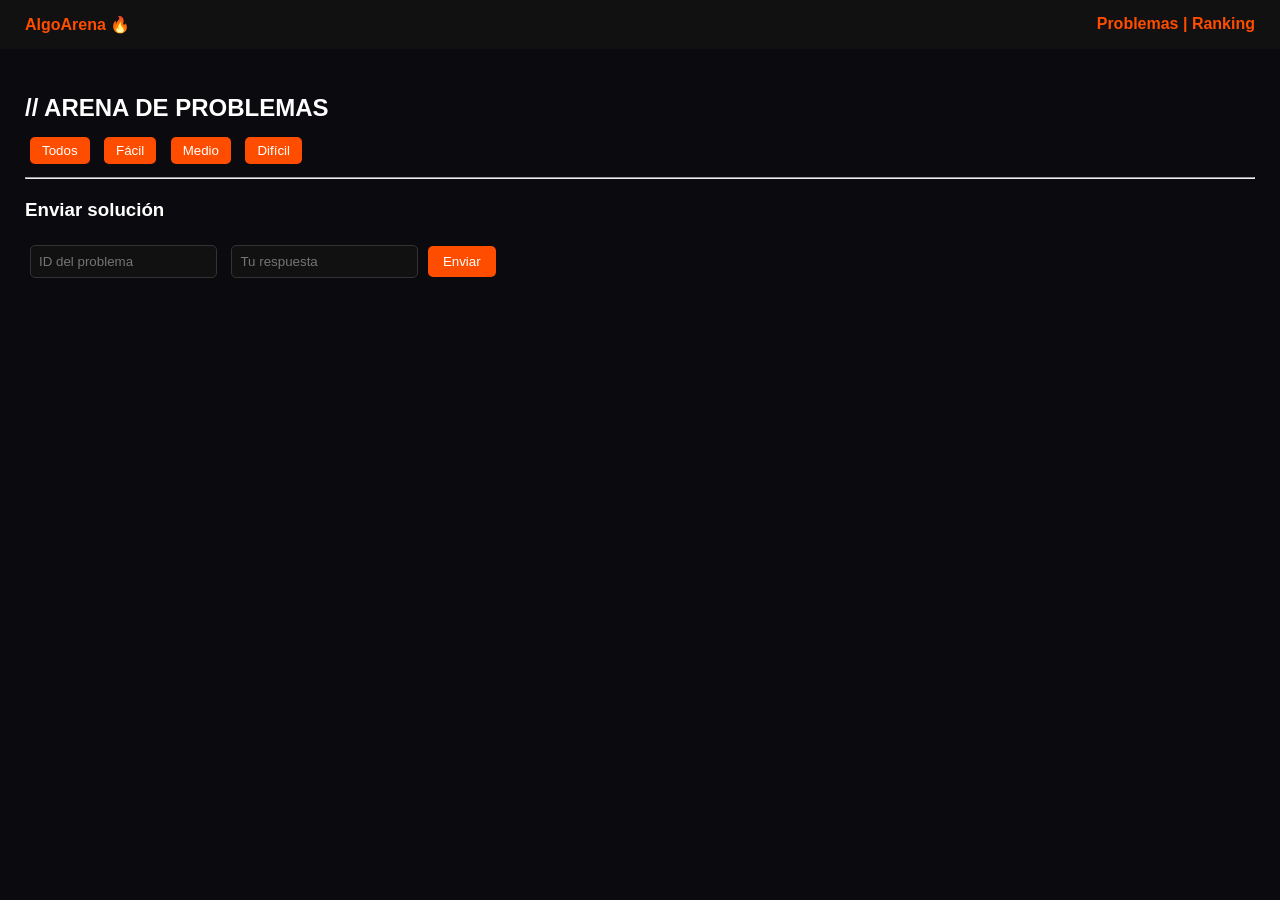
==== index_pro.html @ 753081bb "update frontend + login persistente" ====
<!DOCTYPE html>
<html lang="es">
<head>
<meta charset="UTF-8">
<title>AlgoArena PRO</title>

<style>
body {
  background: #0a0a0f;
  color: #fff;
  font-family: Arial;
  margin: 0;
}

/* NAV */
nav {
  background: #111;
  padding: 15px 25px;
  color: #ff4d00;
  font-weight: bold;
  display: flex;
  justify-content: space-between;
}

/* CONTENIDO */
.container {
  padding: 25px;
}

/* TITULO */
h2 {
  margin-bottom: 10px;
}

/* FILTROS */
.filtros button {
  margin: 5px;
  background: #ff4d00;
  border: none;
  padding: 6px 12px;
  color: white;
  border-radius: 5px;
  cursor: pointer;
}

/* CARDS */
.card {
  background: #16161f;
  border: 1px solid #333;
  border-radius: 8px;
  padding: 15px;
  margin-bottom: 10px;
  cursor: pointer;
  transition: 0.2s;
}

.card:hover {
  background: #1e1e2a;
}

/* BADGES */
.badge {
  font-size: 12px;
  padding: 3px 8px;
  border-radius: 20px;
  margin-right: 5px;
}

.facil { background: rgba(0,255,136,0.2); color: #00ff88; }
.medio { background: rgba(255,214,10,0.2); color: #ffd60a; }
.dificil { background: rgba(255,59,59,0.2); color: #ff3b3b; }

.categoria {
  background: rgba(0,212,255,0.2);
  color: #00d4ff;
}

/* FORM */
.form {
  margin-top: 20px;
}

input {
  padding: 8px;
  margin: 5px;
  border-radius: 5px;
  border: 1px solid #333;
  background: #111;
  color: white;
}

button.enviar {
  background: #ff4d00;
  border: none;
  padding: 8px 15px;
  color: white;
  border-radius: 5px;
  cursor: pointer;
}

/* RESULTADO */
#resultado {
  margin-top: 10px;
  font-weight: bold;
}

.correcto { color: #00ff88; }
.incorrecto { color: #ff3b3b; }

</style>
</head>

<body>

<nav>
  <div>AlgoArena 🔥</div>
  <div>Problemas | Ranking</div>
</nav>

<div class="container">

<h2>// ARENA DE PROBLEMAS</h2>

<!-- FILTROS -->
<div class="filtros">
  <button onclick="filtrar('todos')">Todos</button>
  <button onclick="filtrar('facil')">Fácil</button>
  <button onclick="filtrar('medio')">Medio</button>
  <button onclick="filtrar('dificil')">Difícil</button>
</div>

<!-- LISTA -->
<div id="lista"></div>

<hr>

<!-- FORM -->
<div class="form">
  <h3>Enviar solución</h3>

  <input id="problema_id" placeholder="ID del problema">
  <input id="respuesta" placeholder="Tu respuesta">
  <button class="enviar" onclick="enviar()">Enviar</button>

  <div id="resultado"></div>
</div>

</div>

<script>

let problems = [];

// 🔥 CARGAR PROBLEMAS
fetch("http://127.0.0.1:5000/problemas")
  .then(res => res.json())
  .then(data => {
    problems = data;
    mostrar(problems);
  });

// 🔥 MOSTRAR PROBLEMAS
function mostrar(lista) {
  const cont = document.getElementById("lista");
  cont.innerHTML = "";

  lista.forEach(p => {

    const diffClass = p.dificultad || "facil";

    const div = document.createElement("div");
    div.className = "card";

    div.innerHTML = `
      <strong>ID:</strong> ${p.id}<br>
      <strong>${p.titulo}</strong><br>
      <span>${p.descripcion}</span><br><br>

      <span class="badge ${diffClass}">${p.dificultad || "facil"}</span>
      <span class="badge categoria">${p.categoria || "general"}</span>
    `;

    // CLICK AUTO LLENA INPUT
    div.onclick = () => {
      document.getElementById("problema_id").value = p.id;
    };

    cont.appendChild(div);
  });
}

// 🔥 FILTRO
function filtrar(tipo) {
  if (tipo === "todos") {
    mostrar(problems);
  } else {
    const filtrados = problems.filter(p => p.dificultad === tipo);
    mostrar(filtrados);
  }
}

// 🔥 ENVIAR
function enviar() {
  const id = document.getElementById("problema_id").value;
  const respuesta = document.getElementById("respuesta").value;

  fetch("http://127.0.0.1:5000/enviar", {
    method: "POST",
    headers: {
      "Content-Type": "application/json"
    },
    body: JSON.stringify({
      problema_id: parseInt(id),
      respuesta: respuesta
    })
  })
  .then(res => res.json())
  .then(data => {
    const r = document.getElementById("resultado");

    if (data.resultado) {
      r.textContent = data.resultado;
      r.className = data.resultado.includes("Correcto")
        ? "correcto"
        : "incorrecto";
    } else {
      r.textContent = data.error;
      r.className = "incorrecto";
    }
  })
  .catch(() => {
    alert("Error conectando backend");
  });
}

</script>

</body>
</html>
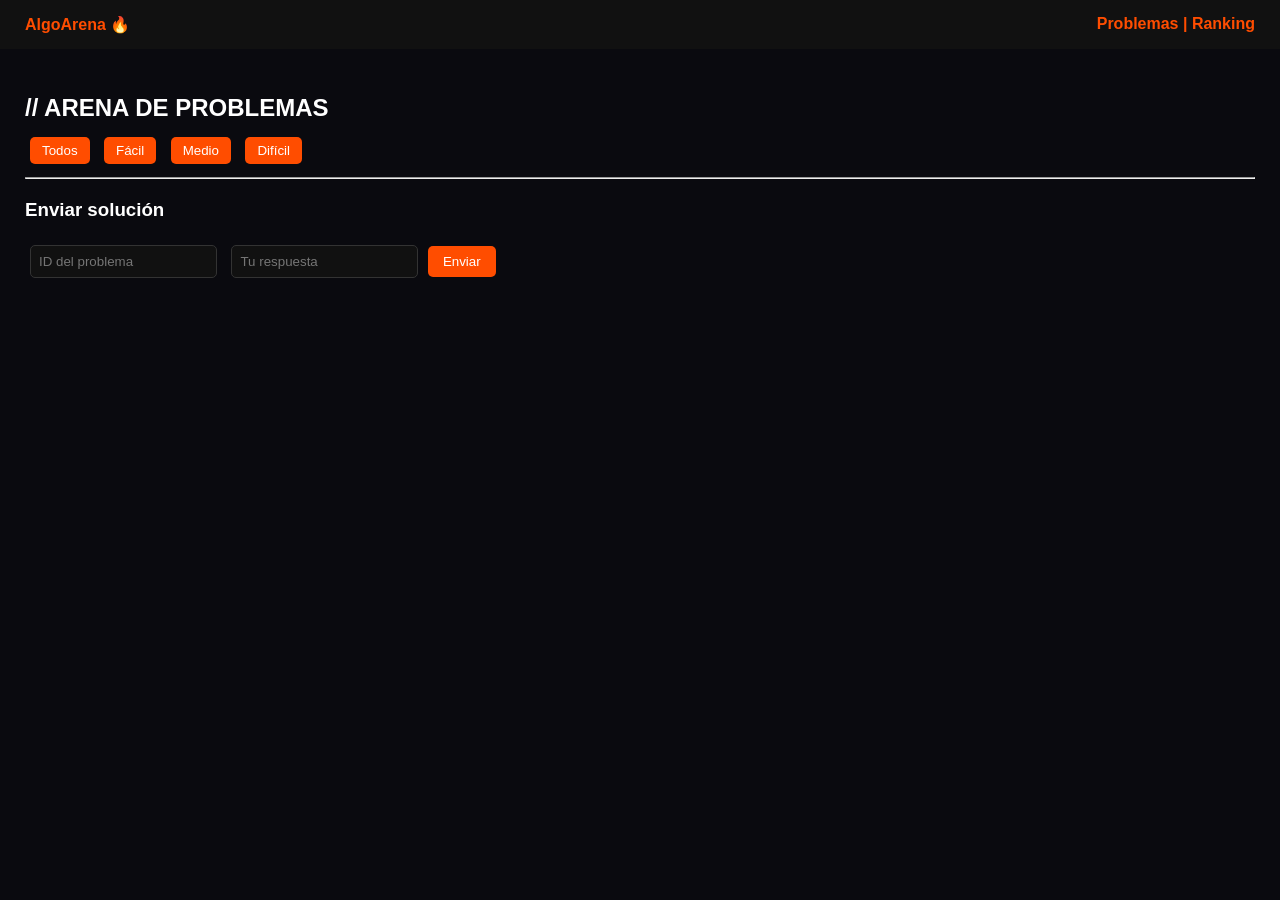
==== commit f333afee: "avance final proyecto algoarena" ====
--- a/index_pro.html
+++ b/index_pro.html
@@ -201,6 +201,7 @@
 
 // 🔥 ENVIAR
 function enviar() {
+
   const id = document.getElementById("problema_id").value;
   const respuesta = document.getElementById("respuesta").value;
 
@@ -211,7 +212,8 @@
     },
     body: JSON.stringify({
       problema_id: parseInt(id),
-      respuesta: respuesta
+      respuesta: respuesta,
+      usuario_id: usuario_id   // 🔥 AQUÍ VA BIEN
     })
   })
   .then(res => res.json())
@@ -219,17 +221,23 @@
     const r = document.getElementById("resultado");
 
     if (data.resultado) {
-      r.textContent = data.resultado;
-      r.className = data.resultado.includes("Correcto")
-        ? "correcto"
-        : "incorrecto";
+      r.innerHTML = `
+        ${data.resultado} <br>
+        ${data.correcto ? "✅ Correcto" : "❌ Incorrecto"} <br><br>
+
+        🟢 Correctos: ${data.stats.correctos} <br>
+        🔴 Incorrectos: ${data.stats.incorrectos}
+      `;
+
+      r.className = data.correcto ? "correcto" : "incorrecto";
+
     } else {
       r.textContent = data.error;
       r.className = "incorrecto";
     }
   })
   .catch(() => {
-    alert("Error conectando backend");
+    alert("Error conectando backend ❌");
   });
 }
 
